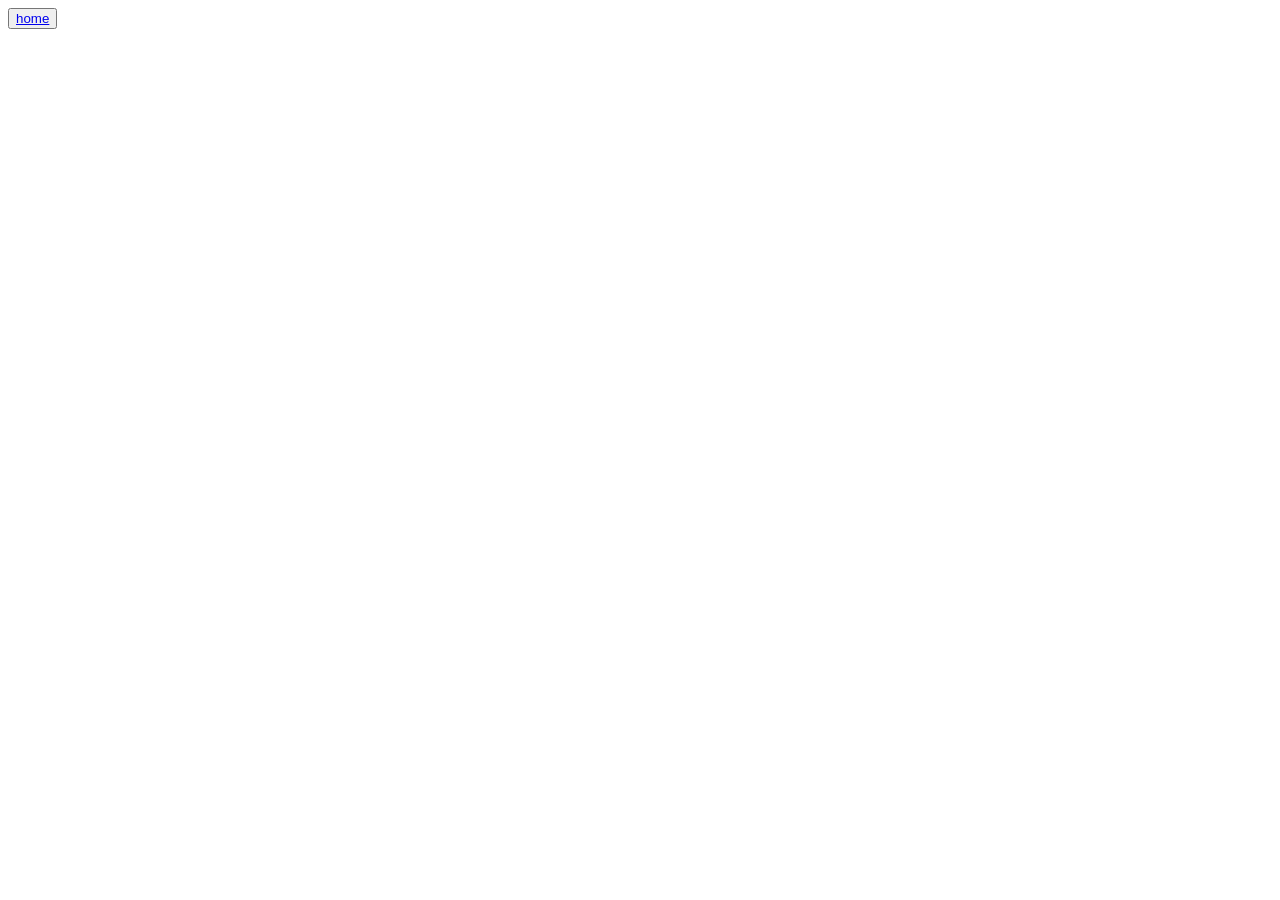
==== pages/ashGame.html @ 420fad44 "update" ====
<!DOCTYPE html>
<html lang="en">
<head>
    <meta charset="UTF-8">
    <meta name="viewport" content="width=device-width, initial-scale=1.0">
    <title>Document</title>
</head>
<body>
    <button id="back-to-home"><a href="../index.html">home</a></button>

    <script src="../js/ashGame.js"></script>
</body>
</html>
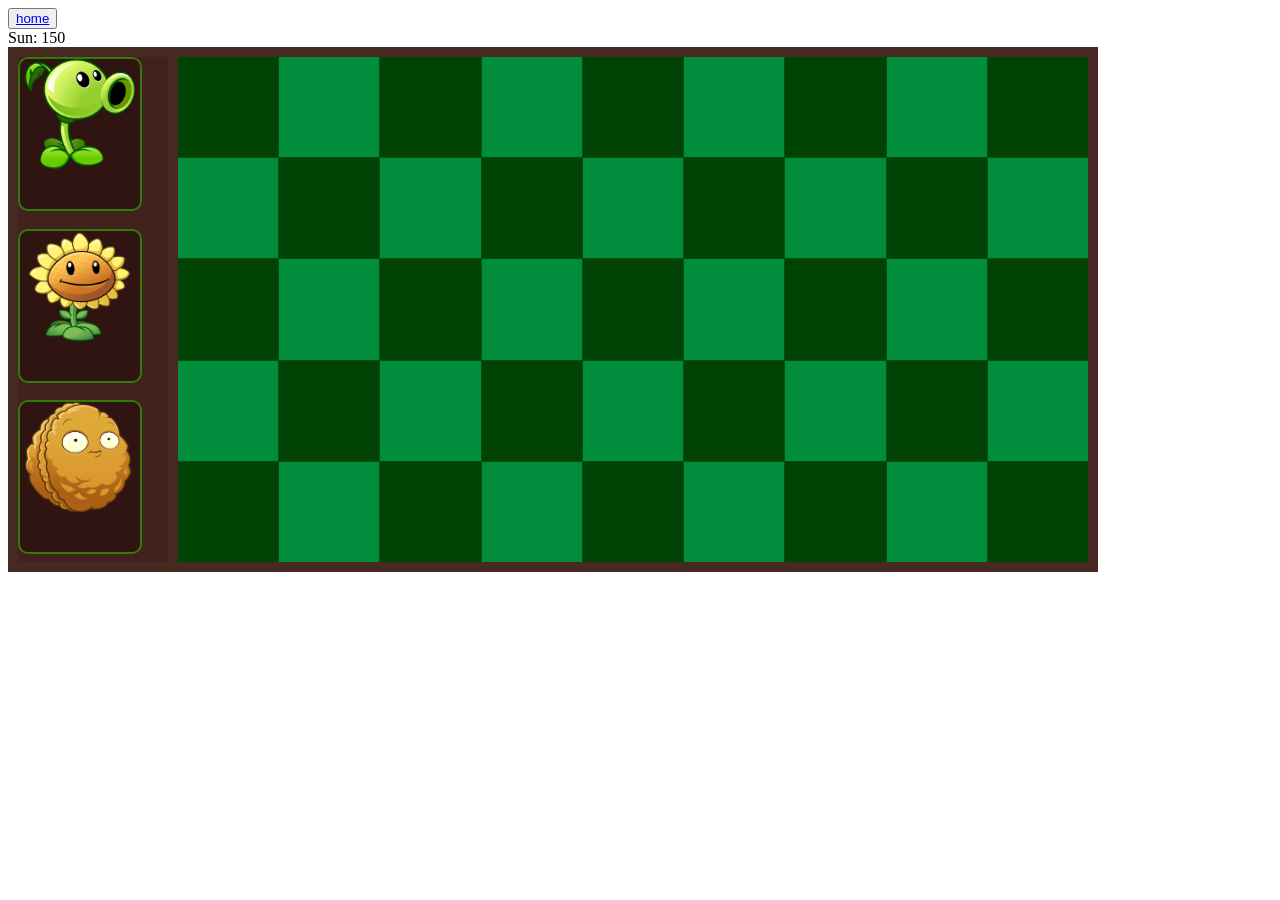
==== commit 82ce33e2: "add garox and suns in podsolnux and zombies" ====
--- a/pages/ashGame.html
+++ b/pages/ashGame.html
@@ -1,13 +1,38 @@
 <!DOCTYPE html>
 <html lang="en">
+
 <head>
     <meta charset="UTF-8">
     <meta name="viewport" content="width=device-width, initial-scale=1.0">
     <title>Document</title>
+    <link rel="stylesheet" href="../css/ash.css">
 </head>
+
 <body>
     <button id="back-to-home"><a href="../index.html">home</a></button>
+    <div class="suns">Sun: 150</div>
+
+    <main>
+        <div class="ero_esim">
+            <nav class="ero_nav">
+                <div class="gorox"><img class="plant" src="/ero-images/gorox.png" alt="">
+
+                </div>
+                <div class="podsolnux"><img class="plant" src="/ero-images/podsolnux.png" alt="">
+
+                </div>
+                <div class="orex"><img class="plant" src="/ero-images/orex.png" alt="">
+
+                </div>
+
+            </nav>
+
+            <div class="ero_arena"></div>
+        </div>
+    </main>
+
 
     <script src="../js/ashGame.js"></script>
 </body>
+
 </html>
--- a/css/ash.css
+++ b/css/ash.css
@@ -0,0 +1,121 @@
+.ero_cell {
+    width: auto;
+    height: auto;
+    background-color: rgb(0, 67, 4);
+    position: relative;
+    
+
+}
+.ero_cell .sun {
+     position: absolute;
+    top: 5px;
+    right: 5px;
+    width: 50px;
+    height: 50px;
+    cursor: pointer;
+}
+.ero_cell img {
+    object-fit: contain;
+    width: 80px;
+    height: 80px;
+}
+
+.ero_esim {
+    padding: 10px;
+    background-color: rgb(70, 42, 34);
+    width: 1070px;
+    height: 505px;
+    display: flex;
+    justify-content: space-between;
+
+
+}
+
+.planted_plant {
+    width: 100%;
+    height: 100%;
+    object-fit: contain;
+}
+
+.selected {
+    outline: 3px solid rgb(179, 149, 0);
+}
+
+
+.ero_arena {
+    width: 910px;
+    height: 505px;
+    background-color: rgb(2, 82, 8);
+    display: grid;
+    grid-template-columns: repeat(9, 1fr);
+    grid-template-rows: repeat(5, 1fr);
+    gap: 1px;
+    position: relative;
+    overflow: hidden;
+}
+
+
+.ero_cell:nth-child(even) {
+    background-color: #028d3c;
+
+}
+
+.ero_nav {
+    width: 150px;
+    height: 505px;
+    background-color: #41221f;
+    display: grid;
+    grid-template-rows: 1fr 1fr 1fr;
+    gap: 10px;
+}
+
+.plant {
+    width: 110px;
+    height: 110px;
+}
+
+.gorox {
+    height: 150px;
+    width: 120px;
+    border-radius: 10px;
+    display: flex;
+    align-items: center;
+    /* justify-content: center; */
+    flex-direction: column;
+    border: #317b06 2px solid;
+    color: white;
+    background-color: #2f1411;
+}
+
+.podsolnux {
+    height: 150px;
+    width: 120px;
+    border-radius: 10px;
+    display: flex;
+    align-items: center;
+    /* justify-content: center; */
+    flex-direction: column;
+    border: #317b06 2px solid;
+    color: white;
+    background-color: #2f1411;
+}
+
+.orex {
+    height: 150px;
+    width: 120px;
+    border-radius: 10px;
+    display: flex;
+    align-items: center;
+    /* justify-content: center; */
+    flex-direction: column;
+    border: #317b06 2px solid;
+    color: white;
+    background-color: #2f1411;
+}
+
+.selectedPlant {
+    border: 2px solid yellow;
+}
+.zombie {
+    pointer-events: none;
+}
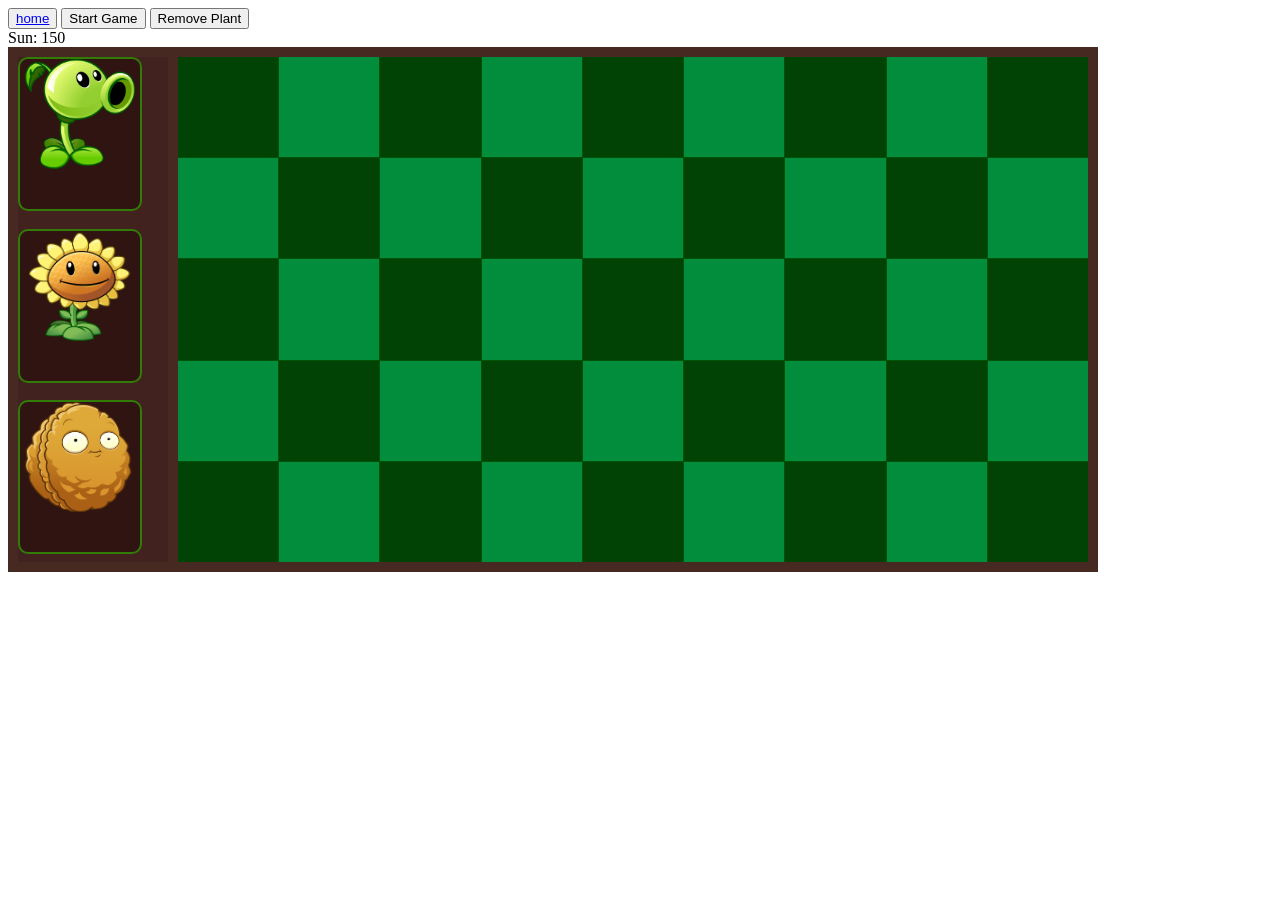
==== commit f2db57f2: "end" ====
--- a/pages/ashGame.html
+++ b/pages/ashGame.html
@@ -10,6 +10,8 @@
 
 <body>
     <button id="back-to-home"><a href="../index.html">home</a></button>
+    <button id="start-game">Start Game</button>
+    <button id="shovel">Remove Plant</button>
     <div class="suns">Sun: 150</div>
 
     <main>
--- a/css/ash.css
+++ b/css/ash.css
@@ -119,3 +119,15 @@
 .zombie {
     pointer-events: none;
 }
+
+.game_over {
+    position: absolute;
+    inset: 0;
+    z-index: 10;
+    display: flex;
+    flex-direction: column;
+    align-items: center;
+    justify-content: center;
+    background-color: rgba(0, 0, 0, 0.7);
+    color: white;
+}
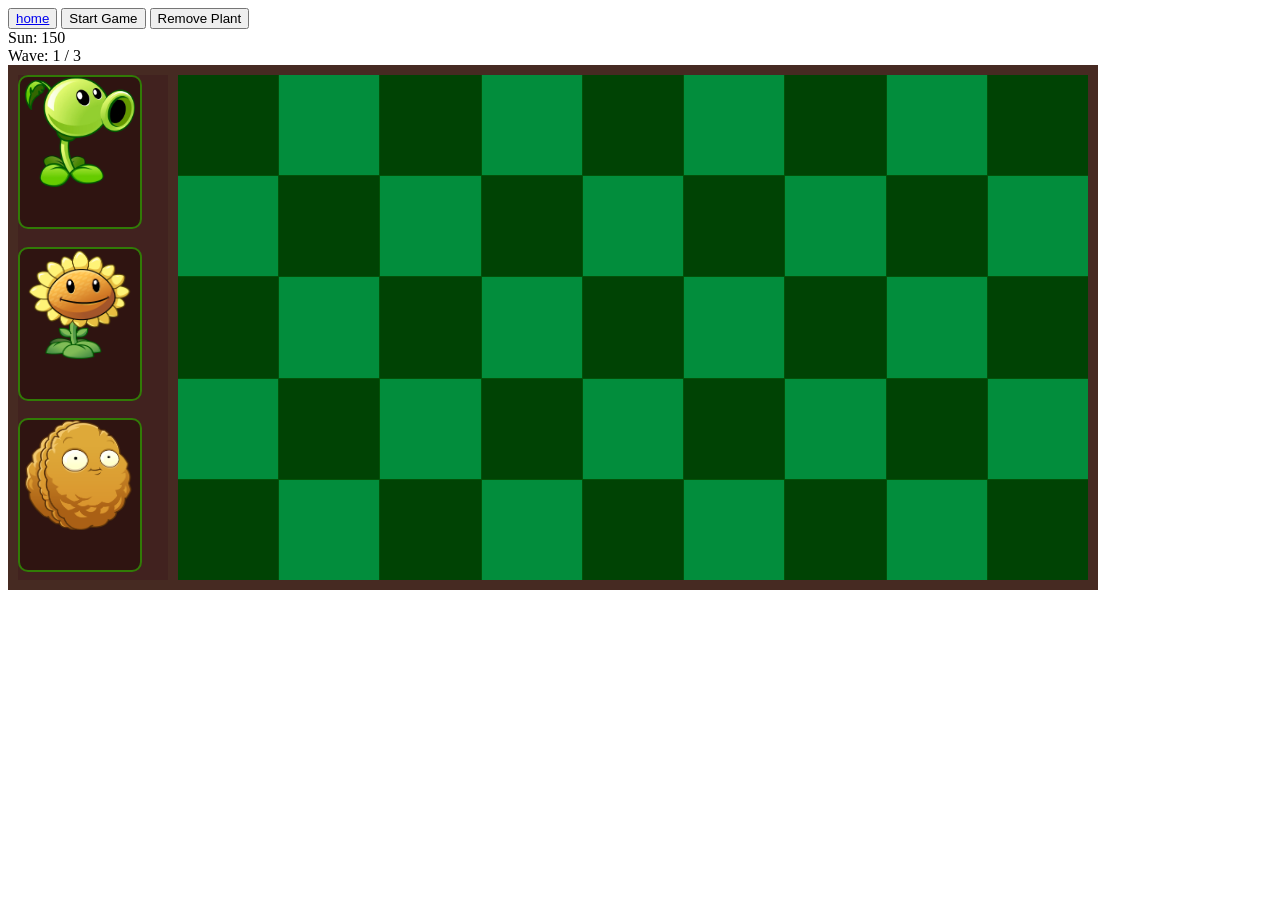
==== commit ad26c56e: "end game project" ====
--- a/pages/ashGame.html
+++ b/pages/ashGame.html
@@ -13,6 +13,7 @@
     <button id="start-game">Start Game</button>
     <button id="shovel">Remove Plant</button>
     <div class="suns">Sun: 150</div>
+    <div class="wave">Wave: 1 / 3</div>
 
     <main>
         <div class="ero_esim">
